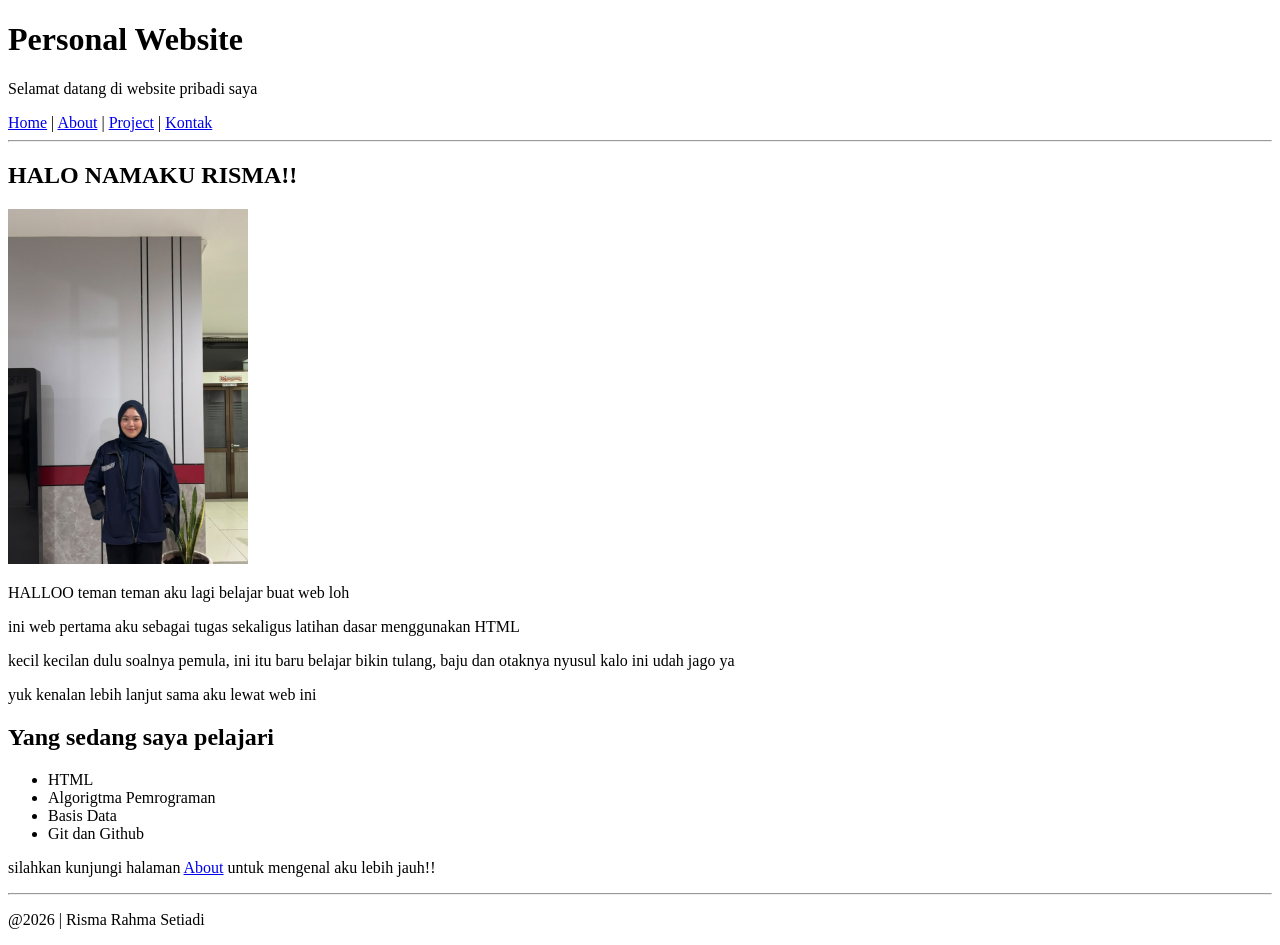
==== index.html @ 92f37a56 "ganti home jadi index" ====
<!doctype html>
<html lang="id">
  <head>
    <meta charset="UTF-8" />
    <title>home</title>
  </head>
  <body>
    <h1>Personal Website</h1>
    <p>Selamat datang di website pribadi saya</p>
  </body>
  <a href="index.html">Home</a>
  |
  <a href="about.html">About</a>
  |
  <a href="project.html">Project</a>
  |
  <a href="kontak.html">Kontak</a>
</nav>
<hr />
    <h2 id="tentang">HALO NAMAKU RISMA!!</h2>
      <body>
        <img src="assets/risma.jpg.jpeg" alt="Foto profil" width="240" />
      </body>
    </html>
  </body>
  <p> HALLOO teman teman aku lagi belajar buat web loh</p>
  <p> ini web pertama aku sebagai tugas sekaligus latihan dasar menggunakan HTML</p>
  <p>kecil kecilan dulu soalnya pemula, ini itu baru belajar bikin tulang, baju dan otaknya nyusul kalo ini udah jago ya</p>
  <p>yuk kenalan lebih lanjut sama aku lewat web ini</p>
  <nav>
    <h2>Yang sedang saya pelajari</h2>
  <ul>
    <li>HTML</li>
    <li>Algorigtma Pemrograman</li>
    <li>Basis Data</li>
    <li>Git dan Github</li>
  </ul>
</html>
<p>silahkan kunjungi halaman <a href="about.html">About</a> untuk mengenal aku lebih jauh!! </p>
<hr />
<p> @2026 | Risma Rahma Setiadi </p>
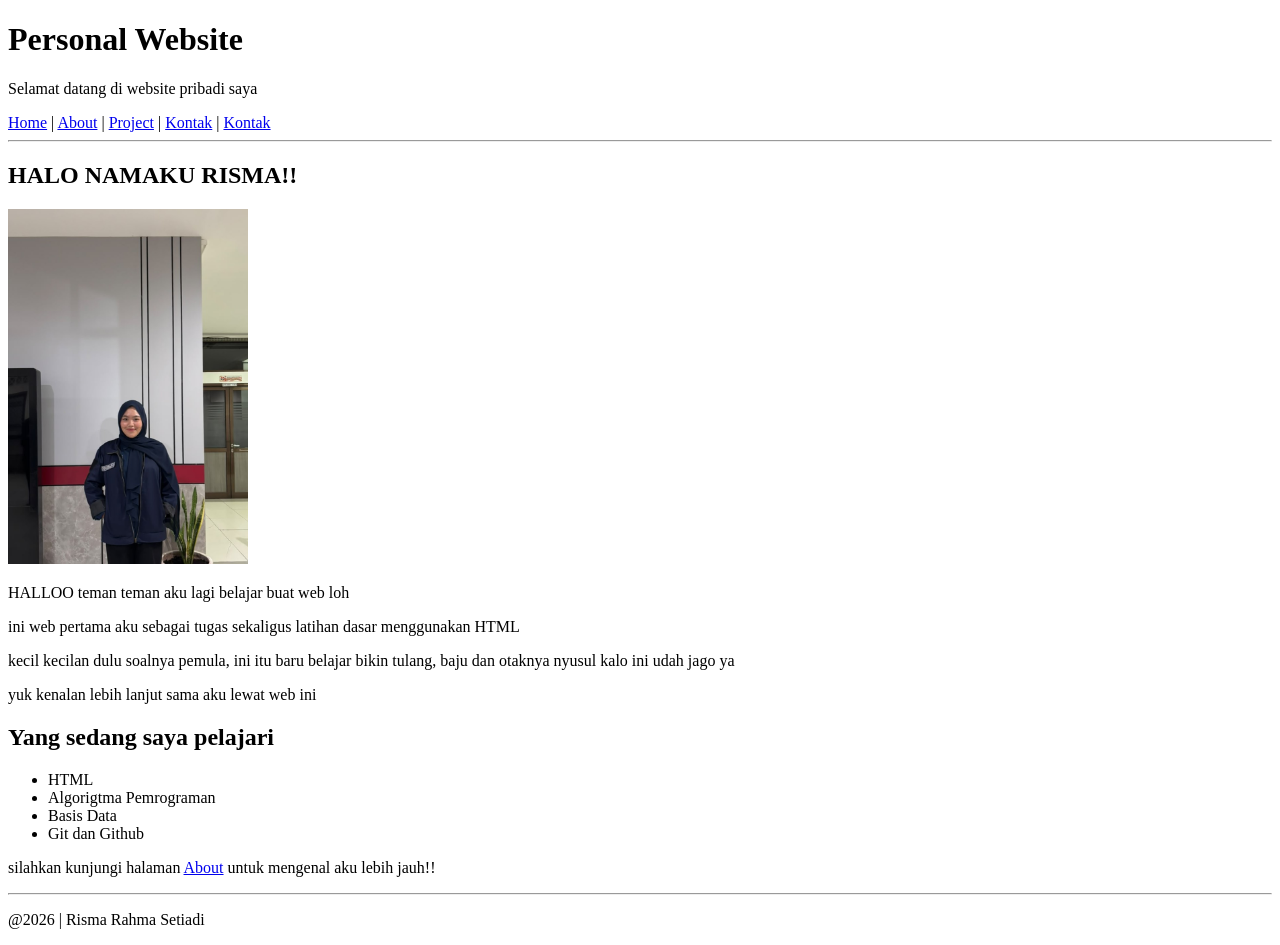
==== commit f73347a9: "membuat tab sosmed" ====
--- a/index.html
+++ b/index.html
@@ -15,6 +15,8 @@
   <a href="project.html">Project</a>
   |
   <a href="kontak.html">Kontak</a>
+   |
+  <a href="sosmed.html">Kontak</a>
 </nav>
 <hr />
     <h2 id="tentang">HALO NAMAKU RISMA!!</h2>
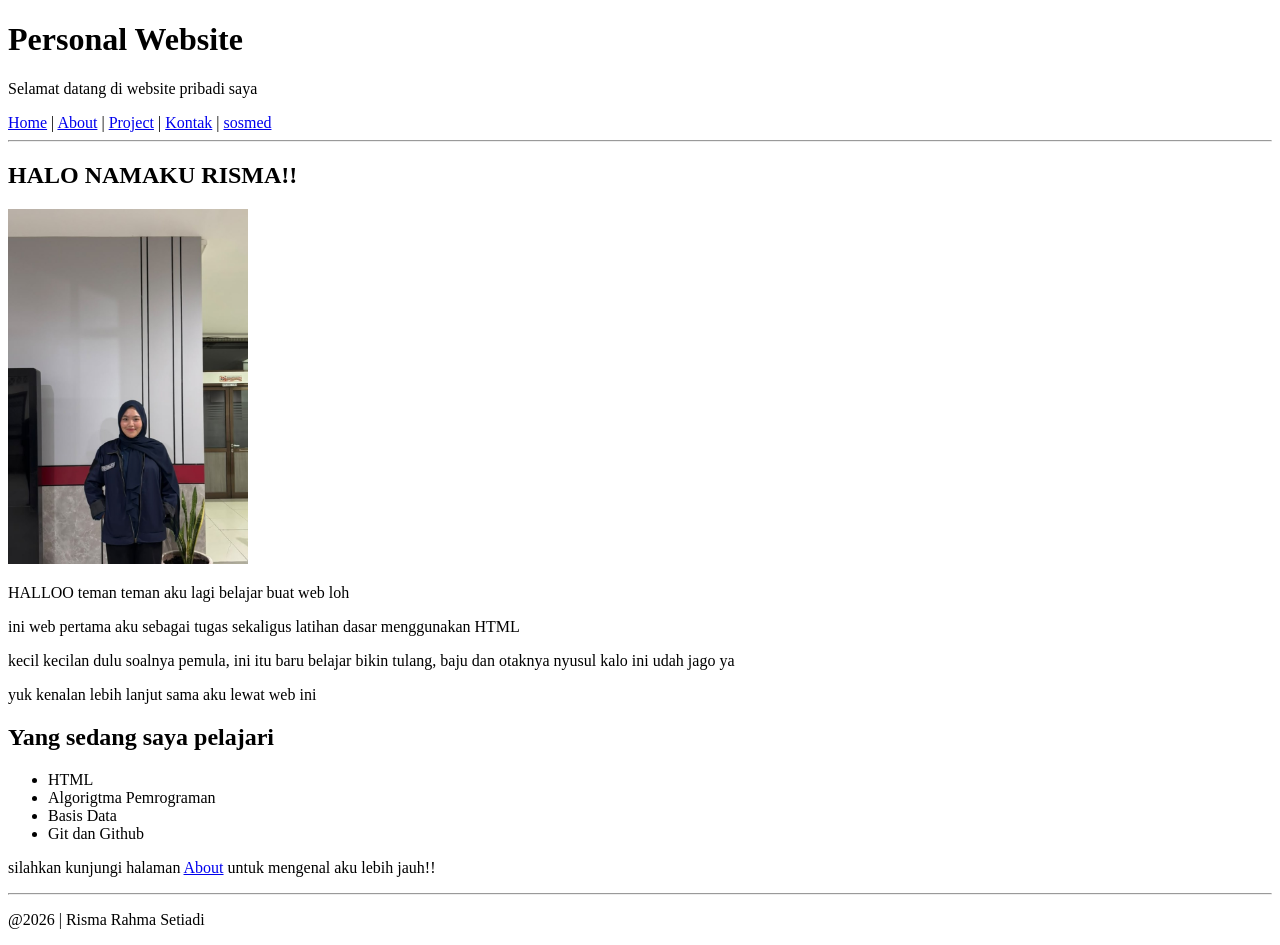
==== commit 7cb52182: "merubah nama sosmed yang salah" ====
--- a/index.html
+++ b/index.html
@@ -16,7 +16,7 @@
   |
   <a href="kontak.html">Kontak</a>
    |
-  <a href="sosmed.html">Kontak</a>
+  <a href="sosmed.html">sosmed</a>
 </nav>
 <hr />
     <h2 id="tentang">HALO NAMAKU RISMA!!</h2>
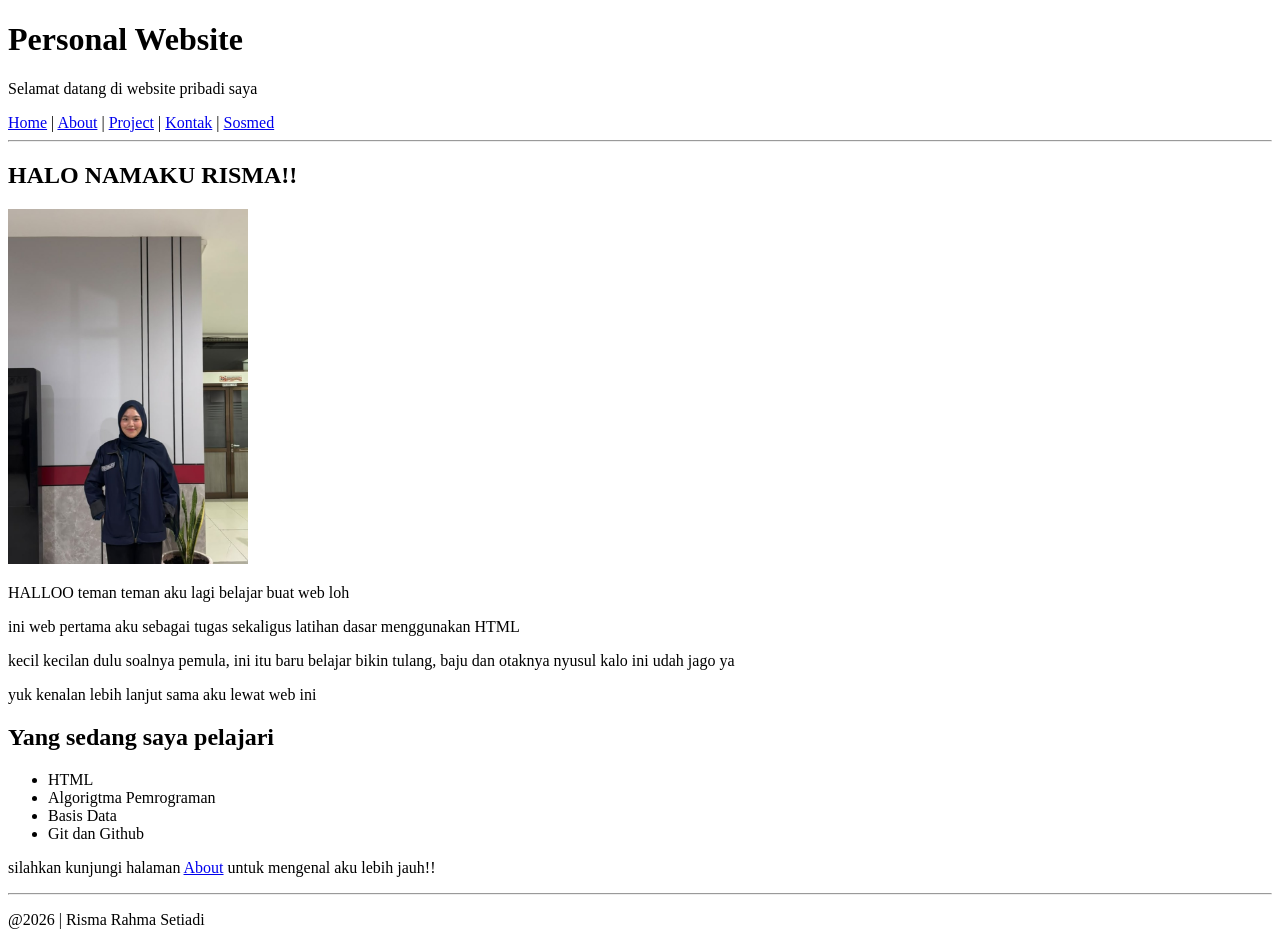
==== commit 07e739a3: "ngubah huruf kapital di sosmed" ====
--- a/index.html
+++ b/index.html
@@ -16,7 +16,7 @@
   |
   <a href="kontak.html">Kontak</a>
    |
-  <a href="sosmed.html">sosmed</a>
+  <a href="sosmed.html">Sosmed</a>
 </nav>
 <hr />
     <h2 id="tentang">HALO NAMAKU RISMA!!</h2>
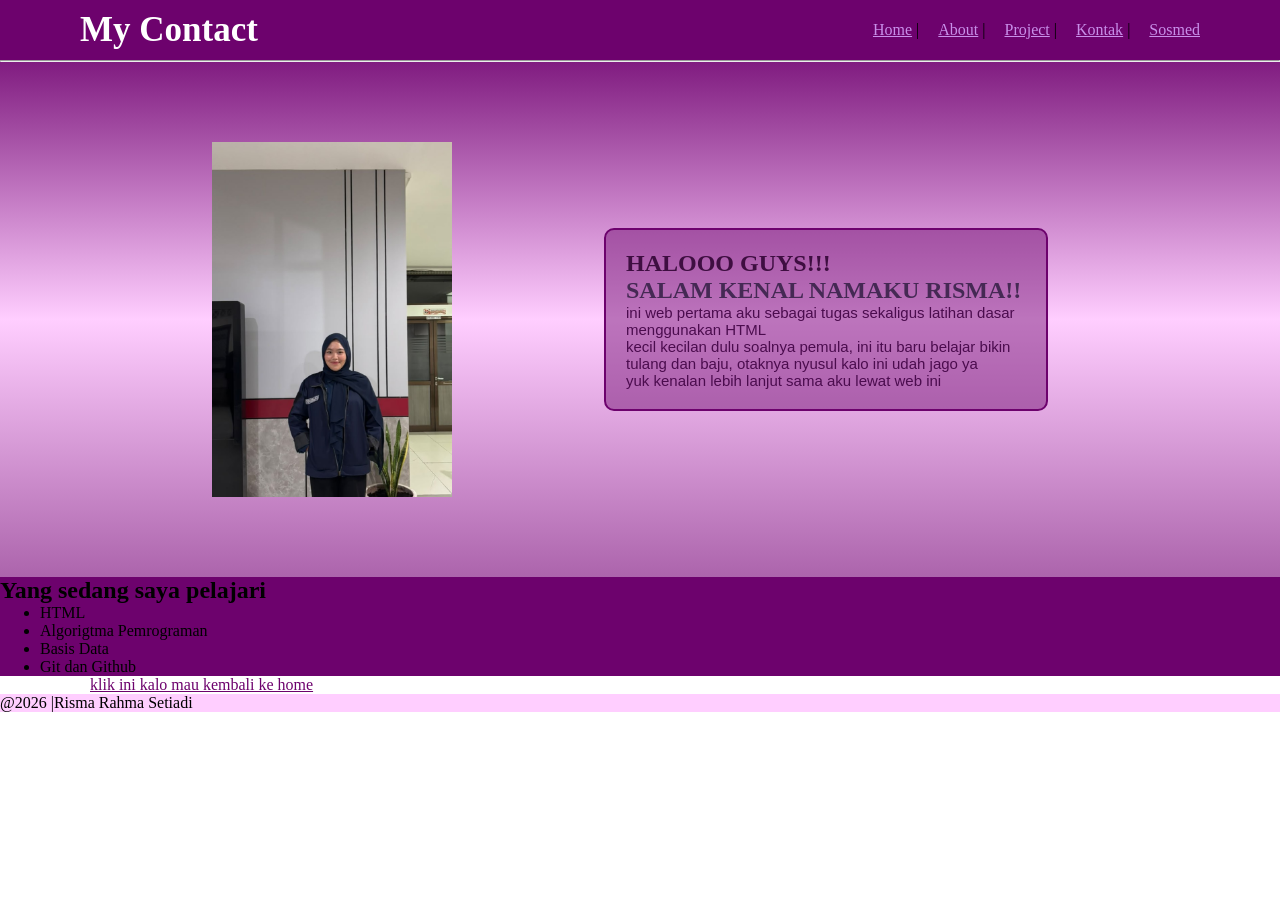
==== commit 47244e95: "masukin css ke website" ====
--- a/index.html
+++ b/index.html
@@ -1,13 +1,15 @@
 <!doctype html>
 <html lang="id">
   <head>
-    <meta charset="UTF-8" />
+     <meta charset="UTF-8" />
+    <meta name="viewport" content="width=device-width, initial-scale=1.0">
     <title>home</title>
+     <link rel="stylesheet" href="styleindex.css">
   </head>
   <body>
-    <h1>Personal Website</h1>
-    <p>Selamat datang di website pribadi saya</p>
-  </body>
+     <section id="navbar">
+    <h1>My Contact</h1>
+   <div class="link-navbar">
   <a href="index.html">Home</a>
   |
   <a href="about.html">About</a>
@@ -17,19 +19,22 @@
   <a href="kontak.html">Kontak</a>
    |
   <a href="sosmed.html">Sosmed</a>
+  </div>
+  </section>
+  </body>
 </nav>
 <hr />
-    <h2 id="tentang">HALO NAMAKU RISMA!!</h2>
-      <body>
+<section id="risma">
         <img src="assets/risma.jpg.jpeg" alt="Foto profil" width="240" />
-      </body>
-    </html>
-  </body>
-  <p> HALLOO teman teman aku lagi belajar buat web loh</p>
+      <div class="foto-risma">
+  <h1> HALOOO GUYS!!! </h1>
+   <h2 id="tentang">SALAM KENAL NAMAKU RISMA!!</h2>
   <p> ini web pertama aku sebagai tugas sekaligus latihan dasar menggunakan HTML</p>
-  <p>kecil kecilan dulu soalnya pemula, ini itu baru belajar bikin tulang, baju dan otaknya nyusul kalo ini udah jago ya</p>
+  <p>kecil kecilan dulu soalnya pemula, ini itu baru belajar bikin tulang dan baju, otaknya nyusul kalo ini udah jago ya</p>
   <p>yuk kenalan lebih lanjut sama aku lewat web ini</p>
-  <nav>
+  </div>
+  </section>
+  <section id="yang-dipelajari">
     <h2>Yang sedang saya pelajari</h2>
   <ul>
     <li>HTML</li>
@@ -37,7 +42,7 @@
     <li>Basis Data</li>
     <li>Git dan Github</li>
   </ul>
-</html>
-<p>silahkan kunjungi halaman <a href="about.html">About</a> untuk mengenal aku lebih jauh!! </p>
-<hr />
-<p> @2026 | Risma Rahma Setiadi </p>+</section>
+  </body>
+ <a class="back-home" href="home.html">klik ini kalo mau kembali ke home</a>
+  <p class="akhir"> @2026 |Risma Rahma Setiadi</p>
--- a/styleindex.css
+++ b/styleindex.css
@@ -0,0 +1,71 @@
+*{margin: 0;}
+
+#navbar{
+    background-color:rgb(109, 2, 109);
+    display: flex;
+    align-items: center;
+    justify-content: space-between;
+    padding: 10px 80px;
+    box-shadow: 0 2px 5px rgba(18, 2, 2, 0.331)
+}
+
+#navbar h1 {
+    color: white;
+    font-size: 35px;
+}
+.link-navbar a{
+ text-decoration:underline;
+    font-size: 16px;
+    color: #c88fe9;
+    margin-left: 15px;
+     transition: background-color 0.10s ease;
+ }
+  .link-navbar a:hover {
+    background-color: #c88fe9;
+    color: rgb(109, 2, 109);
+}
+
+ #risma{
+    background: linear-gradient(to bottom, rgb(128, 28, 128), rgb(255, 206, 255), rgb(172, 100, 172));
+    display: flex;
+    align-items: center; 
+    padding: 80px;
+    flex-wrap:wrap-reverse;
+    justify-content: space-evenly;
+}
+
+.foto-risma{
+    background-color: rgba(104, 3, 104, 0.443);
+    padding: 20px;
+    border: 2px solid rgb(109, 2, 109);
+    margin: 20px;
+    border-radius: 10px;
+    width: 400px;
+}
+.foto-risma p{
+    font-family: 'Lucida Sans', 'Lucida Sans Regular', 'Lucida Grande', 'Lucida Sans Unicode', Geneva, Verdana, sans-serif;
+    color: rgb(75, 12, 78);
+    font-size: 15px;
+}
+#risma h1{ color:rgb(62, 14, 65);}
+
+#tentang {
+    color: #452954;
+}
+#yang-dipelajari h2,ul {
+    background-color:rgb(109, 2, 109);
+}
+.back-home {
+    color: rgb(109, 2, 109);
+    padding: 10px;
+    margin: 30px 80px;
+    transition: background-color 0.3s ease;
+}
+
+.back-home:hover {
+    background-color: #c88fe9;
+    color: rgb(109, 2, 109);
+}
+
+.akhir {background-color: rgb(255, 206, 255);}
+
